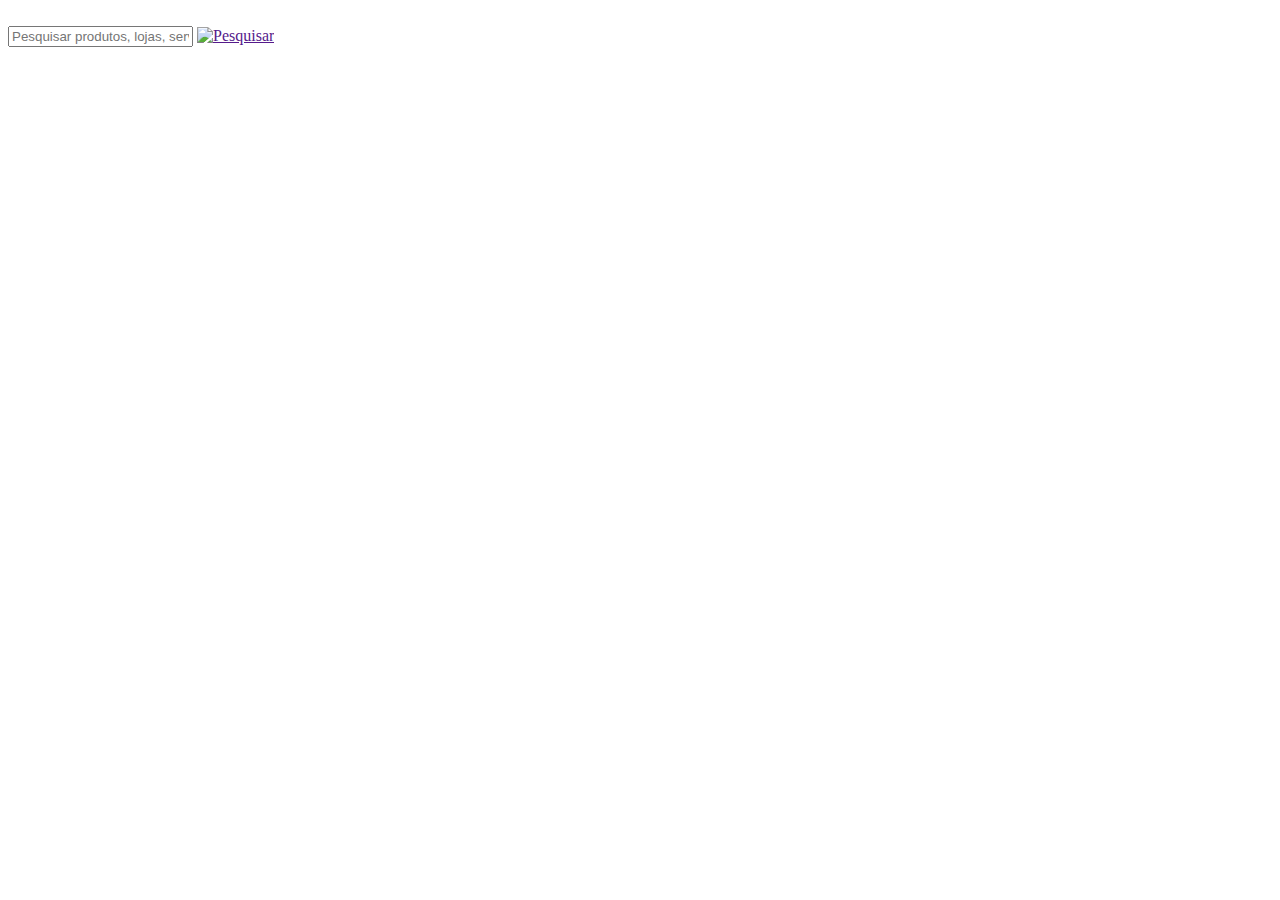
==== website/index.html @ 7d4f9cc1 "adição img e scripts" ====
<!DOCTYPE html>
<html>
<head>
    <link rel="stylesheet" type="text/css" href="css\styles.css">
    <title>Portal da Vila</title>
    <script src='main.js'></script>
</head>
<body>
    <section id="header">
        <div id="higherMenu">
            <div id="higherMenuContent">
                <div id="divLogo">
                    <a href="index.html"><img src="" id="logo"></a>
                </div>
                <div id="divSearchBar">
                    <input type="text" id="searchBar" placeholder="Pesquisar produtos, lojas, serviços..." >
                    <a href=""><img src="" id="searchIcon" alt="Pesquisar"></a>
                </div>
                <div id="parceirosList">
                    <img src="" id="parceirosIcon">
                </div>
                <!--não sei com implementar o usuário-->
            </div>
        </div>
        <div id="bottomMenu">
        </div>
    </section>
</body>
</html>
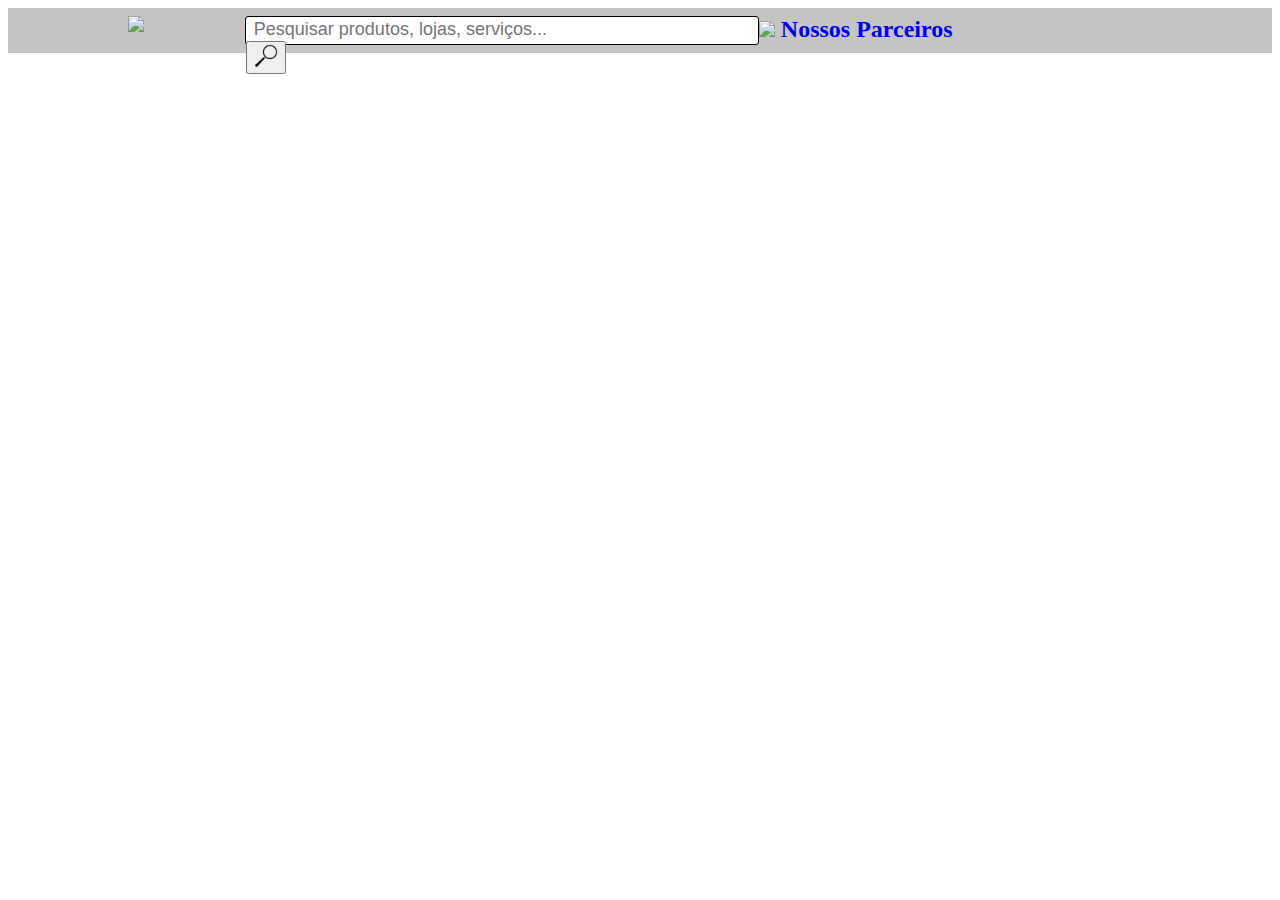
==== commit 9a3a7d02: "caraio tentando resolver o problema css" ====
--- a/website/index.html
+++ b/website/index.html
@@ -1,29 +1,36 @@
 <!DOCTYPE html>
 <html>
 <head>
-    <link rel="stylesheet" type="text/css" href="css\styles.css">
+    <meta charset="UTF-8">
+    <link rel="stylesheet" href="css/reset.css">
+    <link rel="stylesheet" href="css/style-index.css">
     <title>Portal da Vila</title>
     <script src='main.js'></script>
 </head>
 <body>
-    <section id="header">
-        <div id="higherMenu">
-            <div id="higherMenuContent">
-                <div id="divLogo">
-                    <a href="index.html"><img src="" id="logo"></a>
+    <header>
+        <div id="headerContent">
+            <div id="higherMenu">
+                <div id="higherMenuContent">
+                    <div id="divLogo">
+                        <a href="index.html"><img src="img/logo.png" id="logo"></a>
+                    </div>
+                    <div id="divSearchBar">
+                        <input type="text" id="searchBar" placeholder="Pesquisar produtos, lojas, serviços..." >
+                        <button type="submit" alt="Pesquisar"><img src="img/searchIcon.png" id="searchIcon"></button>
+                    </div>
+                    <div id="parceirosList">
+                        <a href="parceiros.html" id="parceirosLink">
+                            <img src="img/parceirosIcon.png" id="parceirosIcon">
+                            <h2 id="parceirosTitle">Nossos Parceiros</h2>
+                        </a>
+                    </div>
+                    <!--não sei como implementar o usuário-->
                 </div>
-                <div id="divSearchBar">
-                    <input type="text" id="searchBar" placeholder="Pesquisar produtos, lojas, serviços..." >
-                    <a href=""><img src="" id="searchIcon" alt="Pesquisar"></a>
-                </div>
-                <div id="parceirosList">
-                    <img src="" id="parceirosIcon">
-                </div>
-                <!--não sei com implementar o usuário-->
             </div>
-        </div>
-        <div id="bottomMenu">
-        </div>
-    </section>
+            <div id="bottomMenu">
+            </div>
+        </div> 
+    </header>
 </body>
 </html>--- a/website/css/style-index.css
+++ b/website/css/style-index.css
@@ -0,0 +1,128 @@
+body{
+    background-color: white;
+}
+
+header{
+    background-color: #C4C4C4;
+}
+
+#headerContent{
+    padding-top: 0.5rem;
+    padding-left: 7.5rem;
+    padding-right: 7.5rem;
+    padding-bottom: 0.5rem;
+}
+
+
+#higherMenuContent{
+    display: inline-flex;
+    height: 100%;
+    width: 100%;
+}
+
+#divLogo{
+    width: 4.8rem;
+    padding-right: 2.5rem;
+}
+
+#logo{
+}
+
+#divSearchBar{
+    border: solid 1px;
+    border-radius: 3px;
+    width: 32rem;
+    height: 1.7rem;
+    background-color:#FFFFFF;
+    margin-top: auto;
+    margin-bottom: auto;
+}
+
+#searchBar{
+    float: left;
+    background-color: transparent;
+    padding-left: 0.5rem;
+    font-size: 18px;
+    border: transparent;
+    height: 1.4rem;;
+    width: 100%;
+}
+
+#searchIcon{
+    width: 1.5rem;
+<<<<<<< HEAD
+    display: inline-block;
+    align-items: right;
+}
+
+#parceirosList{
+    font-size: 1.5rem;
+}
+
+#parceirosLink{
+    text-decoration: none;
+}
+
+#parceirosIcon{
+    width: 2rem;
+}
+
+#parceirosTitle{
+    font-size: 100%;
+    display: inline;
+=======
+    float: right;
+    padding-right: 0.5rem;
+}
+
+#register_form{
+    margin: 48px auto 32px;
+    width: 714px;
+}
+
+#register_div{
+    box-shadow: 0 1px 3px rgba(0,0,0,.2);
+    background-color: white;
+    padding: 20px 36px 36px;
+    font-family: 'Gill Sans', 'Gill Sans MT', Calibri, 'Trebuchet MS', sans-serif;
+}
+
+#register_body{
+    background-color: whitesmoke;
+}
+
+#title_data{
+    font-weight: 600;
+    font-size: 36px;
+    margin-bottom: 20px;
+}
+
+.register_input{
+    margin: 8px 0 4px; 
+    font-size: 23px;
+    border: transparent;
+    border-radius: 8px;
+    height: 100%;
+    width: 20rem;
+    color:#C0C0C0;
+}
+
+#form_action{
+    padding-top: 18px;
+    font-family: 'Gill Sans', 'Gill Sans MT', Calibri, 'Trebuchet MS', sans-serif;
+}
+
+#register_submit{
+    font-size: 23px;
+    border-radius: 5px;
+    border: 1px solid #333;
+    background-color: white;
+    height: 40px;
+    width: 150px;
+}
+
+#title_div{
+    margin: 48px auto 32px;
+    width: 714px;
+>>>>>>> 166bb51db443feb004f99faabd53083f5dcc2724
+}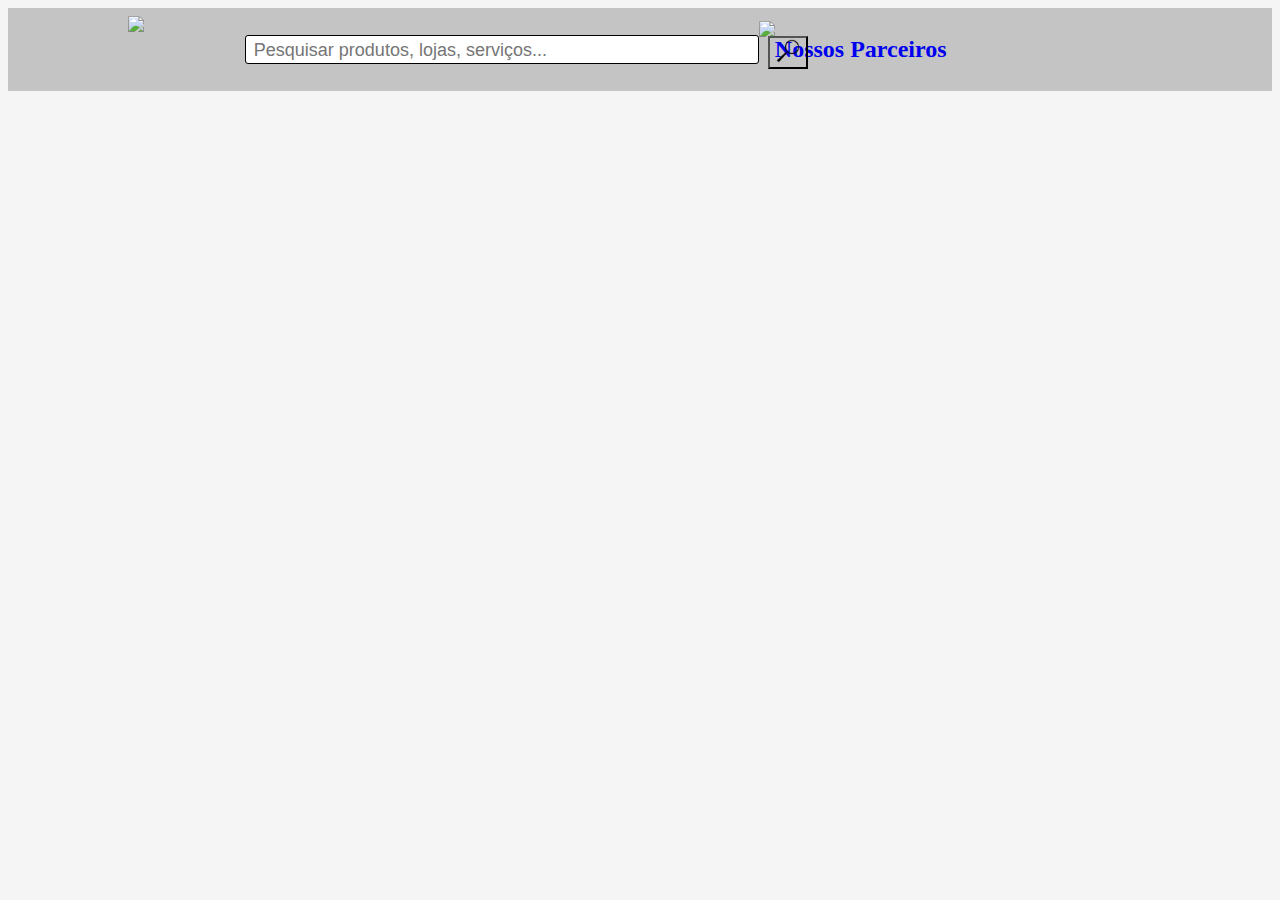
==== commit dd2fedde: "alterações index, inserção global.css" ====
--- a/website/index.html
+++ b/website/index.html
@@ -4,6 +4,7 @@
     <meta charset="UTF-8">
     <link rel="stylesheet" href="css/reset.css">
     <link rel="stylesheet" href="css/style-index.css">
+    <link rel="stylesheet" href="css/global.css">
     <title>Portal da Vila</title>
     <script src='main.js'></script>
 </head>
@@ -17,7 +18,7 @@
                     </div>
                     <div id="divSearchBar">
                         <input type="text" id="searchBar" placeholder="Pesquisar produtos, lojas, serviços..." >
-                        <button type="submit" alt="Pesquisar"><img src="img/searchIcon.png" id="searchIcon"></button>
+                        <button id="searchButton" type="submit" alt="Pesquisar"><img src="img/searchIcon.png" id="searchIconButton"></button>
                     </div>
                     <div id="parceirosList">
                         <a href="parceiros.html" id="parceirosLink">
--- a/website/css/global.css
+++ b/website/css/global.css
@@ -0,0 +1,83 @@
+body{
+    background-color: whitesmoke;
+}
+
+header{
+    background-color: #C4C4C4;
+}
+
+#headerContent{
+    padding-top: 0.5rem;
+    padding-left: 7.5rem;
+    padding-right: 7.5rem;
+    padding-bottom: 0.5rem;
+}
+
+
+#higherMenuContent{
+    display: inline-flex;
+    height: 100%;
+    width: 100%;
+}
+
+#divLogo{
+    width: 4.8rem;
+    padding-right: 2.5rem;
+}
+
+#logo{
+}
+
+#divSearchBar{
+    border: solid 1px;
+    border-radius: 3px;
+    width: 32rem;
+    height: 1.7rem;
+    background-color:#FFFFFF;
+    margin-top: auto;
+    margin-bottom: auto;
+}
+
+#searchBar{
+    float: left;
+    background-color: transparent;
+    padding-left: 0.5rem;
+    font-size: 18px;
+    border: transparent;
+    height: 100%;
+    width: 100%;
+    box-shadow: 0 0 0 0;
+    border: 0 none;
+    outline: 0;
+}
+
+#searchButton{
+    background-color: transparent;
+    float: right;
+    position: absolute;
+}
+
+#searchIconButton{
+    width: 1.5rem;
+    display: inline-block;
+    align-items: right;
+}
+
+#parceirosList{
+    font-size: 1.5rem;
+}
+
+#parceirosLink{
+    text-decoration: none;
+}
+
+#parceirosIcon{
+    width: 2rem;
+}
+
+#parceirosTitle{
+    font-size: 100%;
+    display: inline;
+    float: right;
+    padding-right: 0.5rem;
+}